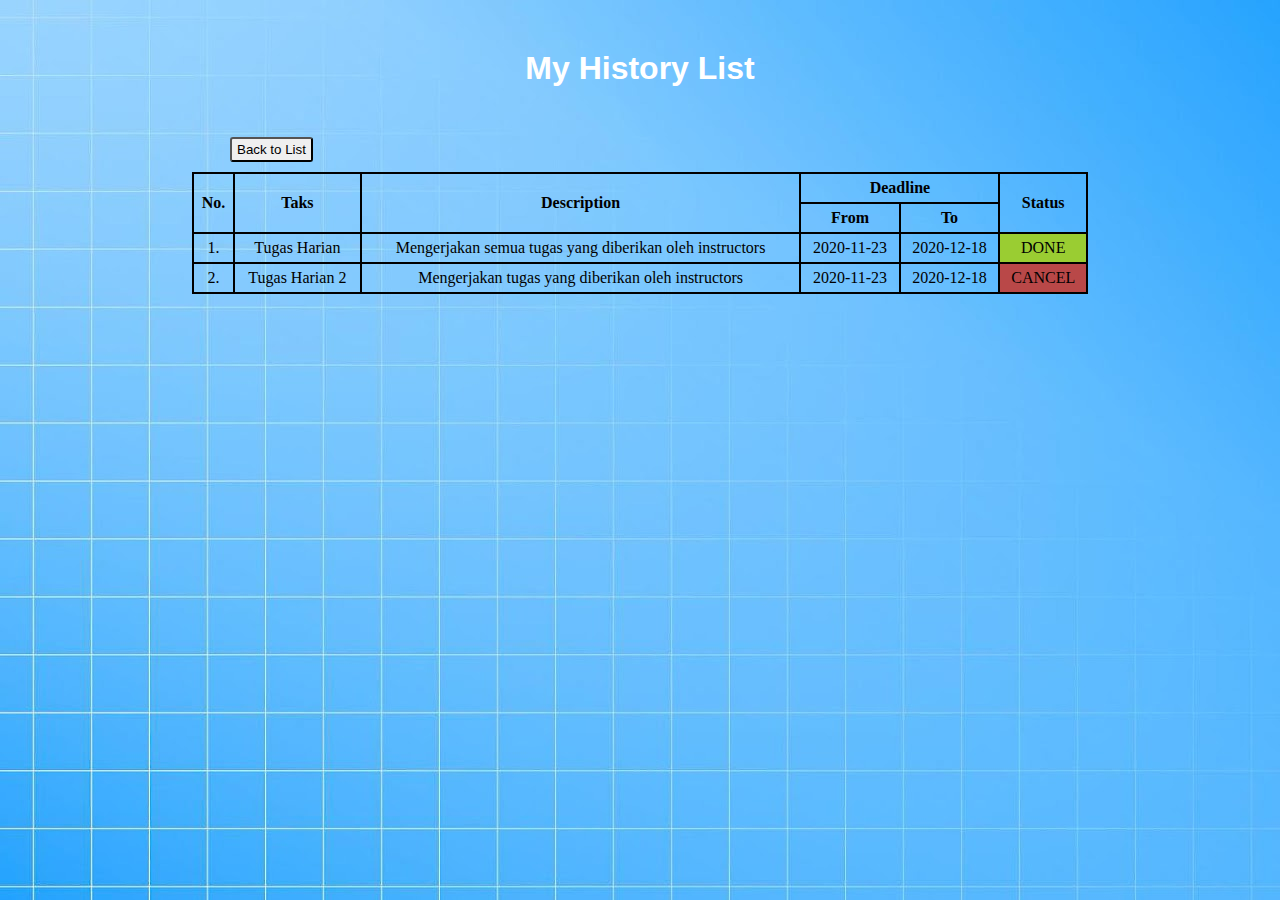
==== history.html @ 58aeffe4 "ArdianChandra" ====
<!-- kalo di task list udah di tandain "DONE" atau "CANCEL", masuk ke history / masih bingung -->
<!DOCTYPE html>
<html lang="en">
<head>
    <meta charset="UTF-8">
    <meta name="viewport" content="width=device-width, initial-scale=1.0">
    <title>My History List</title>
    <link rel="icon" href="./aset/512x512.png" type="image/icon type">
    <link rel="stylesheet" href="style.css">
</head>
<body>
    <h1><b>My History List</b></h1>
    <div class="container">
        <a href="index.html"><button class="history">Back to List</button></a>
        <table id="table">
            <tr>
                <th rowspan="2">No.</th>
                <th rowspan="2">Taks</th>
                <th rowspan="2">Description</th>
                <th colspan="2">Deadline</th>
                <th rowspan="2" colspan="2">Status</th>
            </tr>
            <tr>
                <th>From</th>
                <th>To</th>
            </tr>
            <tr>
                <div class="data">
                    <td>1.</td>
                    <td>Tugas Harian</td>
                    <td>Mengerjakan semua tugas yang diberikan oleh instructors</td>
                    <td>2020-11-23</td>
                    <td>2020-12-18</td>
                    <td class="doneHistory">DONE</td>
                </div>
            </tr>
            <tr>
                <div class="data">
                    <td>2.</td>
                    <td>Tugas Harian 2</td>
                    <td>Mengerjakan tugas yang diberikan oleh instructors</td>
                    <td>2020-11-23</td>
                    <td>2020-12-18</td>
                    <td class="cancelHistory">CANCEL</td>
                </div>
            </tr>

        </table>
    </div>
    <script src="index.js"></script>
</body>
</html>
---- style.css ----
* {
    padding: 0;
    margin: 0;
}
body{
    background-image: url(./aset/blue_background.jpg);
}

h1 {
    text-align: center;
    margin: 50px;
    color: white;
    font-family: -apple-system, BlinkMacSystemFont, 'Segoe UI', Roboto, Oxygen, Ubuntu, Cantarell, 'Open Sans', 'Helvetica Neue', sans-serif;
}

table, th, td{
    border: 2px solid;
    border-collapse: collapse;
    text-align: center;
    padding: 5px;
}

table#table{
    width: 70%;
    margin-left: auto;
    margin-right: auto;
}

.history{
    text-align: center;
    margin-left: 230px;
    margin-bottom: 10px;
    padding-right: 5px;
    padding-left: 5px;
    padding-top: 3px;
    padding-bottom: 3px;
    border-radius: 3px;
}

.history:hover{
    background-color: slategray;
    color: whitesmoke;
}

.action{
    background-color:transparent;
    border: transparent;
}
  
.done:hover{
    background-color: green;
}
.cancel:hover{
    background-color: rgb(255, 255, 255);
}

.auto{
    text-align: center;
    margin-left: 20px;
    margin-bottom: 10px;
    padding-right: 5px;
    padding-left: 5px;
    padding-top: 3px;
    padding-bottom: 3px;
    border-radius: 3px;
}

.yellowtheme{
    text-align: center;
    margin-left: 570px;
    margin-bottom: 10px;
    padding-right: 5px;
    padding-left: 5px;
    padding-top: 3px;
    padding-bottom: 3px;
    border-radius: 3px;
}
.yellowtheme:hover{
    background-color: yellow;
}

.bluetheme{
    text-align: center;
    margin-left: 100px;
    margin-bottom: 10px;
    padding-right: 5px;
    padding-left: 5px;
    padding-top: 3px;
    padding-bottom: 3px;
    border-radius: 3px;
}
.bluetheme:hover{
    background-color: royalblue;
    color: seashell;
}

.doneHistory{
    background-color: yellowgreen;
}

.cancelHistory{
    background-color: rgb(185, 72, 72);
}

.form{
    padding-top: 30px;
    padding-left: 650px;
    /* margin-top: 5px; */
}

#taskname, #desc, #from, #to{
    margin-top: 5px;
}

.auto:hover{
    background-color: slategray;
    color: whitesmoke;
}

.tambah{
    text-align: center;
    margin-left: 0px;
    margin-bottom: 10px;
    padding: 5px 20px;
    border-radius: 3px;
}

.tambah:hover{
    background-color: yellowgreen;
    color: white;
}

.batal{
    text-align: center;
    margin-left: 20px;
    margin-bottom: 10px;
    padding: 5px 10px;
    border-radius: 3px;
}

.batal:hover{
    background-color: rgb(185, 72, 72);
    color: whitesmoke;
}
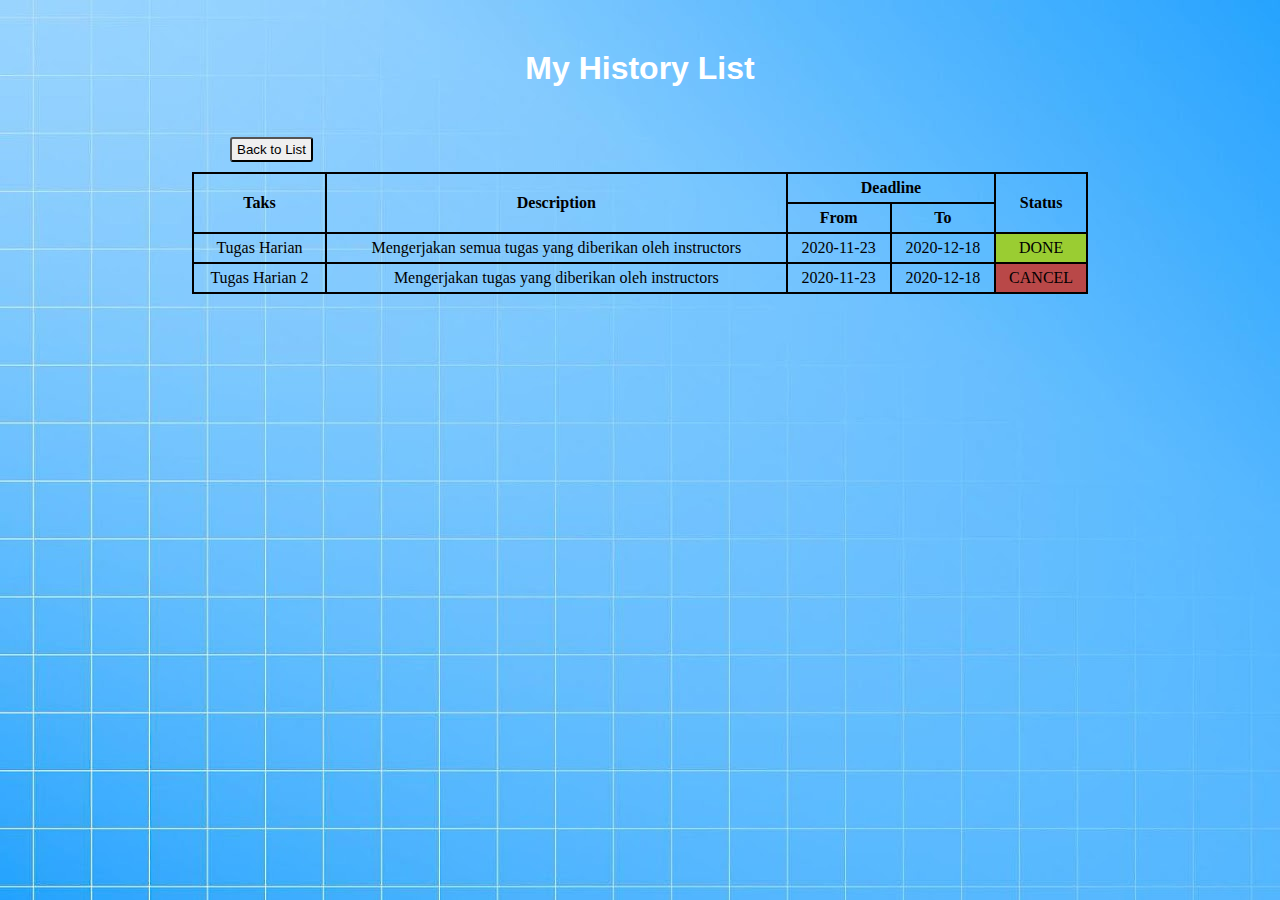
==== commit 9f891db7: "Again" ====
--- a/history.html
+++ b/history.html
@@ -12,9 +12,8 @@
     <h1><b>My History List</b></h1>
     <div class="container">
         <a href="index.html"><button class="history">Back to List</button></a>
-        <table id="table">
+        <table id="tableHistory">
             <tr>
-                <th rowspan="2">No.</th>
                 <th rowspan="2">Taks</th>
                 <th rowspan="2">Description</th>
                 <th colspan="2">Deadline</th>
@@ -26,7 +25,6 @@
             </tr>
             <tr>
                 <div class="data">
-                    <td>1.</td>
                     <td>Tugas Harian</td>
                     <td>Mengerjakan semua tugas yang diberikan oleh instructors</td>
                     <td>2020-11-23</td>
@@ -36,7 +34,6 @@
             </tr>
             <tr>
                 <div class="data">
-                    <td>2.</td>
                     <td>Tugas Harian 2</td>
                     <td>Mengerjakan tugas yang diberikan oleh instructors</td>
                     <td>2020-11-23</td>
--- a/style.css
+++ b/style.css
@@ -21,6 +21,12 @@
 }
 
 table#table{
+    width: 70%;
+    margin-left: auto;
+    margin-right: auto;
+}
+
+table#tableHistory{
     width: 70%;
     margin-left: auto;
     margin-right: auto;
@@ -126,7 +132,7 @@
 }
 
 .tambah:hover{
-    background-color: yellowgreen;
+    background-color: rgb(46, 116, 49);
     color: white;
 }
 
